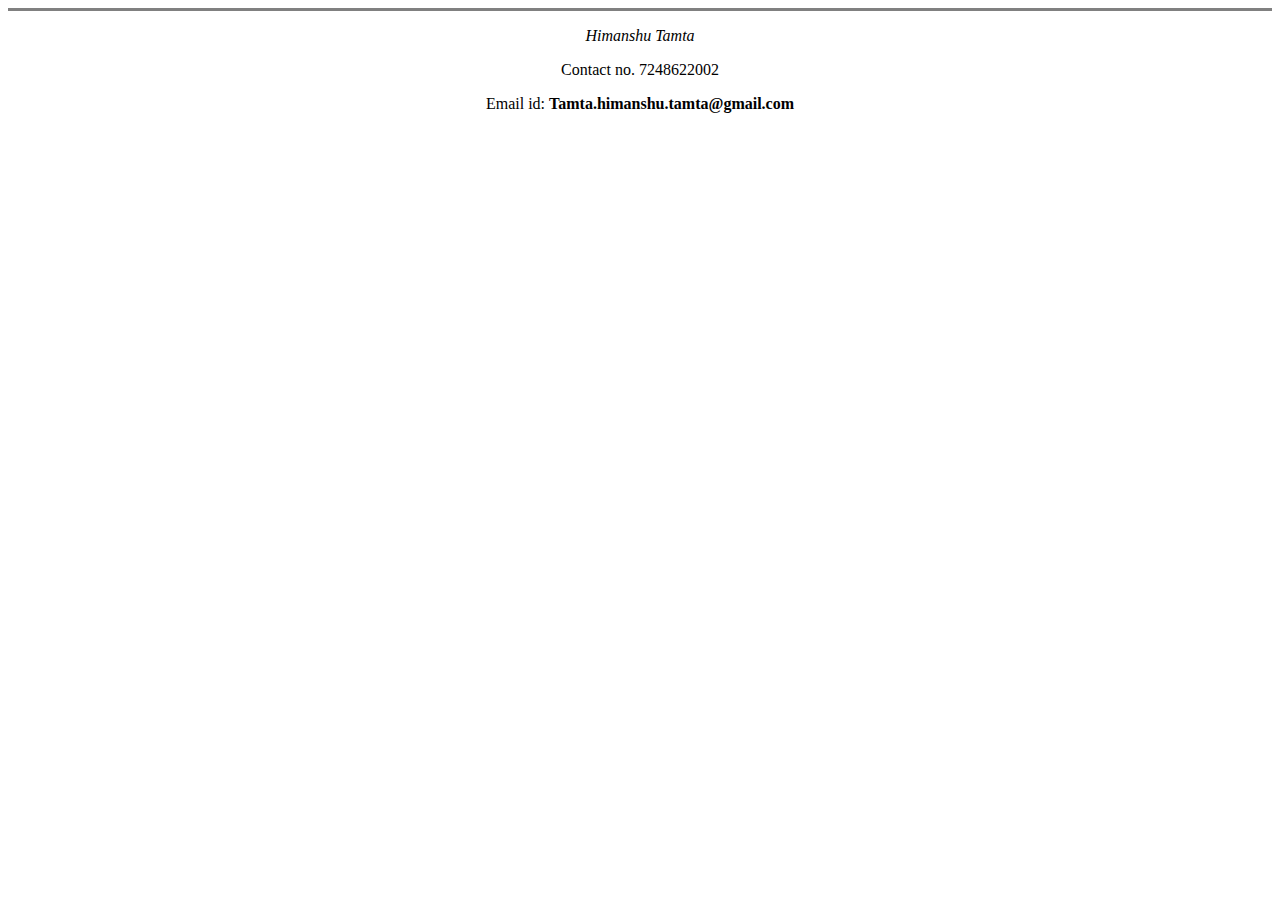
==== Contact.html @ ad72e5be "contact details page added" ====
<!DOCTYPE html>
<html lang="en">
<head>
    <meta charset="UTF-8">
    <meta http-equiv="X-UA-Compatible" content="IE=edge">
    <meta name="viewport" content="width=device-width, initial-scale=1.0">
    <title>My Contact Details</title>
</head>
<body>
    <center>
        <hr size="3" noshade>
        <p><em>Himanshu Tamta</em></p>
        <p>Contact no. 7248622002</p>
        <p>Email id: <strong>Tamta.himanshu.tamta@gmail.com</strong></p>

    </center>
    

    
</body>
</html>
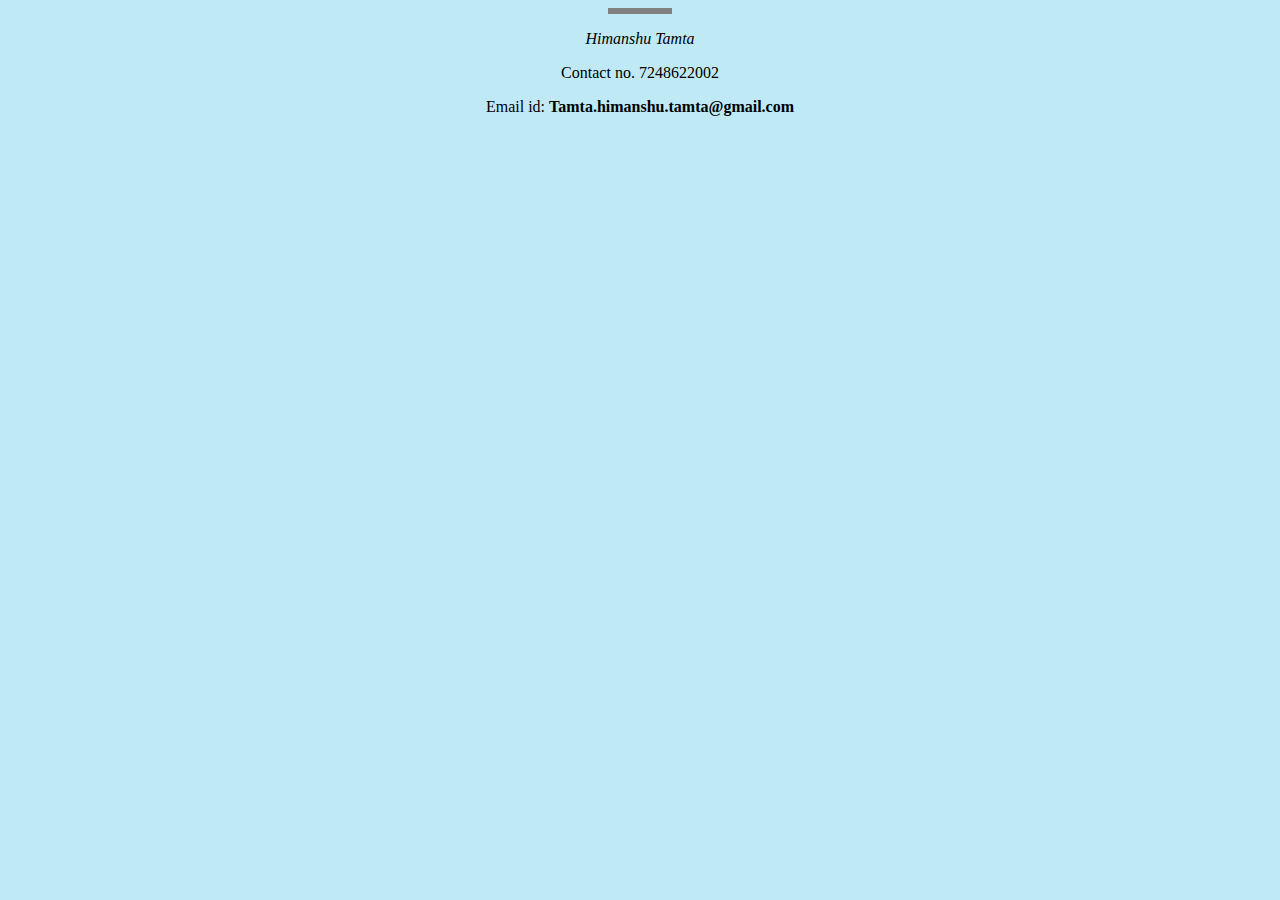
==== commit 74fa6aa5: "CSS files added" ====
--- a/Contact.html
+++ b/Contact.html
@@ -5,6 +5,7 @@
     <meta http-equiv="X-UA-Compatible" content="IE=edge">
     <meta name="viewport" content="width=device-width, initial-scale=1.0">
     <title>My Contact Details</title>
+    <link rel="stylesheet" href="CSS/styles.css">
 </head>
 <body>
     <center>
--- a/CSS/styles.css
+++ b/CSS/styles.css
@@ -0,0 +1,17 @@
+body{
+    background-color: #BFEAF5;
+}
+hr{
+    border-style: none;
+    border-top-style: dotted; 
+    border-color: grey;
+    border-width: 5px;
+    width: 5%;
+
+}
+h1{
+    color: #0A2647;
+}
+h3{
+    color: #0A2647;
+} 